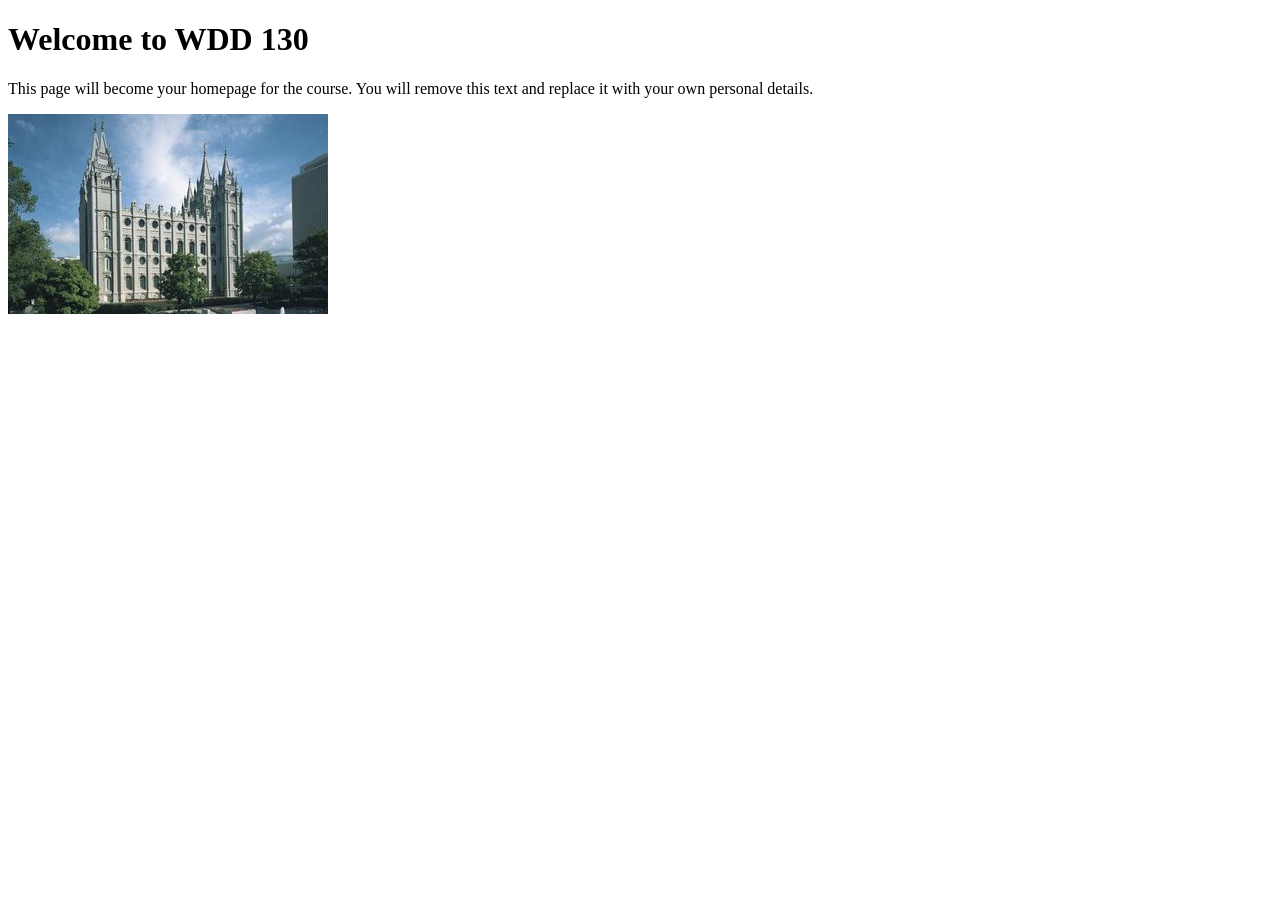
==== index.html @ d3f9e18c "Initial commit" ====
<!DOCTYPE html>
<html lang="en">

<head>
    <meta charset="UTF-8">
    <meta name="viewport" content="width=device-width, initial-scale=1.0">
    <title>WDD 130 | Personal Homepage</title>
</head>

<body>
    <h1>Welcome to WDD 130</h1>
    <p>This page will become your homepage for the course. You will remove this text and replace it with your own personal details.</p>

    <img src="images/salt-lake-temple.jpg" alt="The Salt Lake Temple.">
</body>

</html>
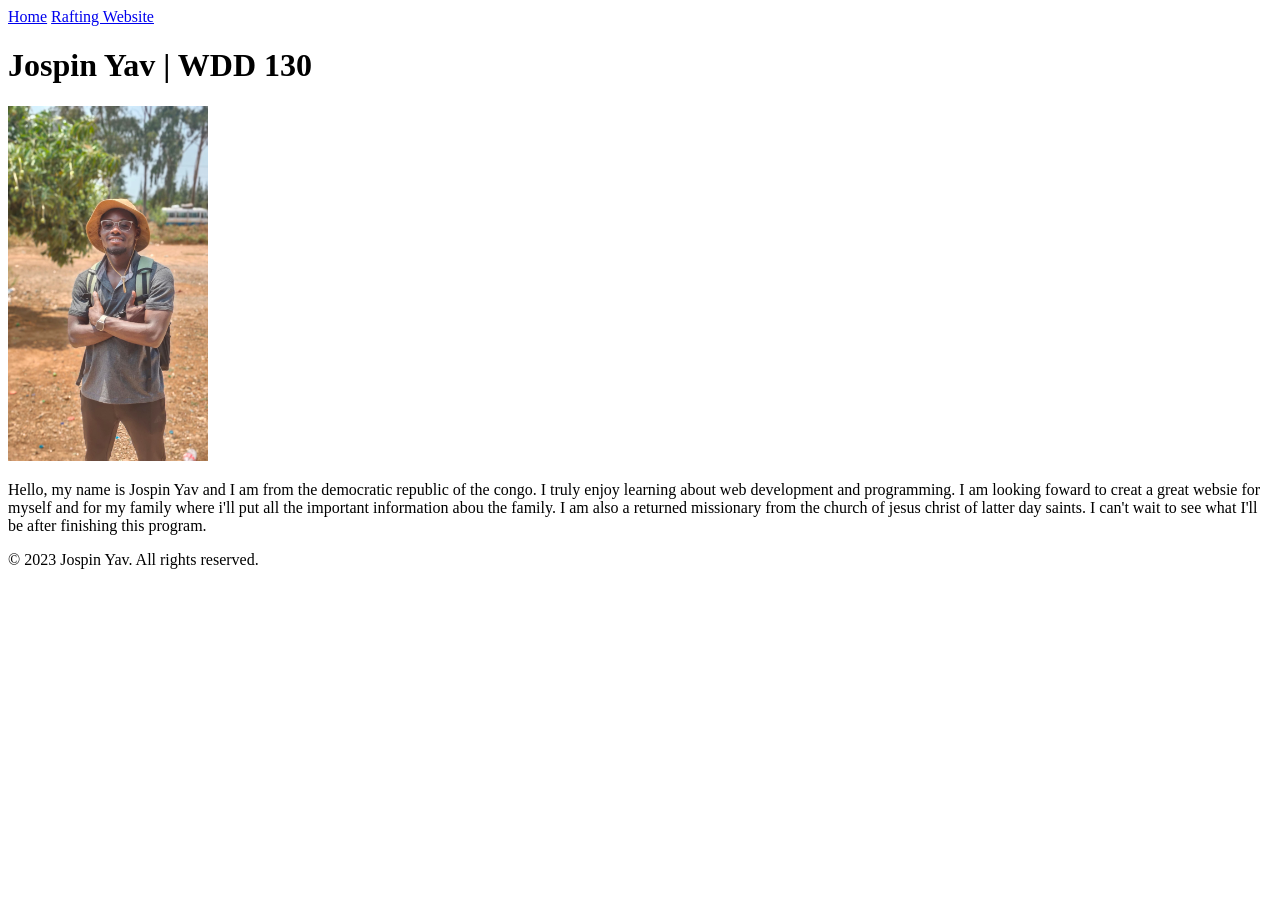
==== commit af5f27d2: "I completed the W01 Homepage assignment" ====
--- a/index.html
+++ b/index.html
@@ -4,14 +4,24 @@
 <head>
     <meta charset="UTF-8">
     <meta name="viewport" content="width=device-width, initial-scale=1.0">
-    <title>WDD 130 | Personal Homepage</title>
+    <title>Jospin Yav | WDD 130</title>
 </head>
-
-<body>
-    <h1>Welcome to WDD 130</h1>
-    <p>This page will become your homepage for the course. You will remove this text and replace it with your own personal details.</p>
-
-    <img src="images/salt-lake-temple.jpg" alt="The Salt Lake Temple.">
+ <body>
+    <header>
+        <nav>
+            <a href="#">Home</a>
+            <a href="wwr/"> Rafting Website</a>
+        </nav>
+    </header>
+    <main>
+        <h1>Jospin Yav | WDD 130</h1>
+        <img src="images/IMG-20261102-WA0036.jpg" alt="Hello, my name is jospin Yav" width="200">
+    </main>
+    <p>Hello, my name is Jospin Yav and I am from the democratic republic of the congo. I truly enjoy learning about web development and programming. I am looking foward to creat a great websie for myself and for my family where i'll put all the important information abou the family. I am also a returned missionary from the church of jesus christ of latter day saints. I can't wait to see what I'll be after finishing this program.</p>
+<main>
+    <footer>
+        <p>&copy; 2023 Jospin Yav. All rights reserved.</p>
+    </footer>
+</main>
 </body>
-
 </html>
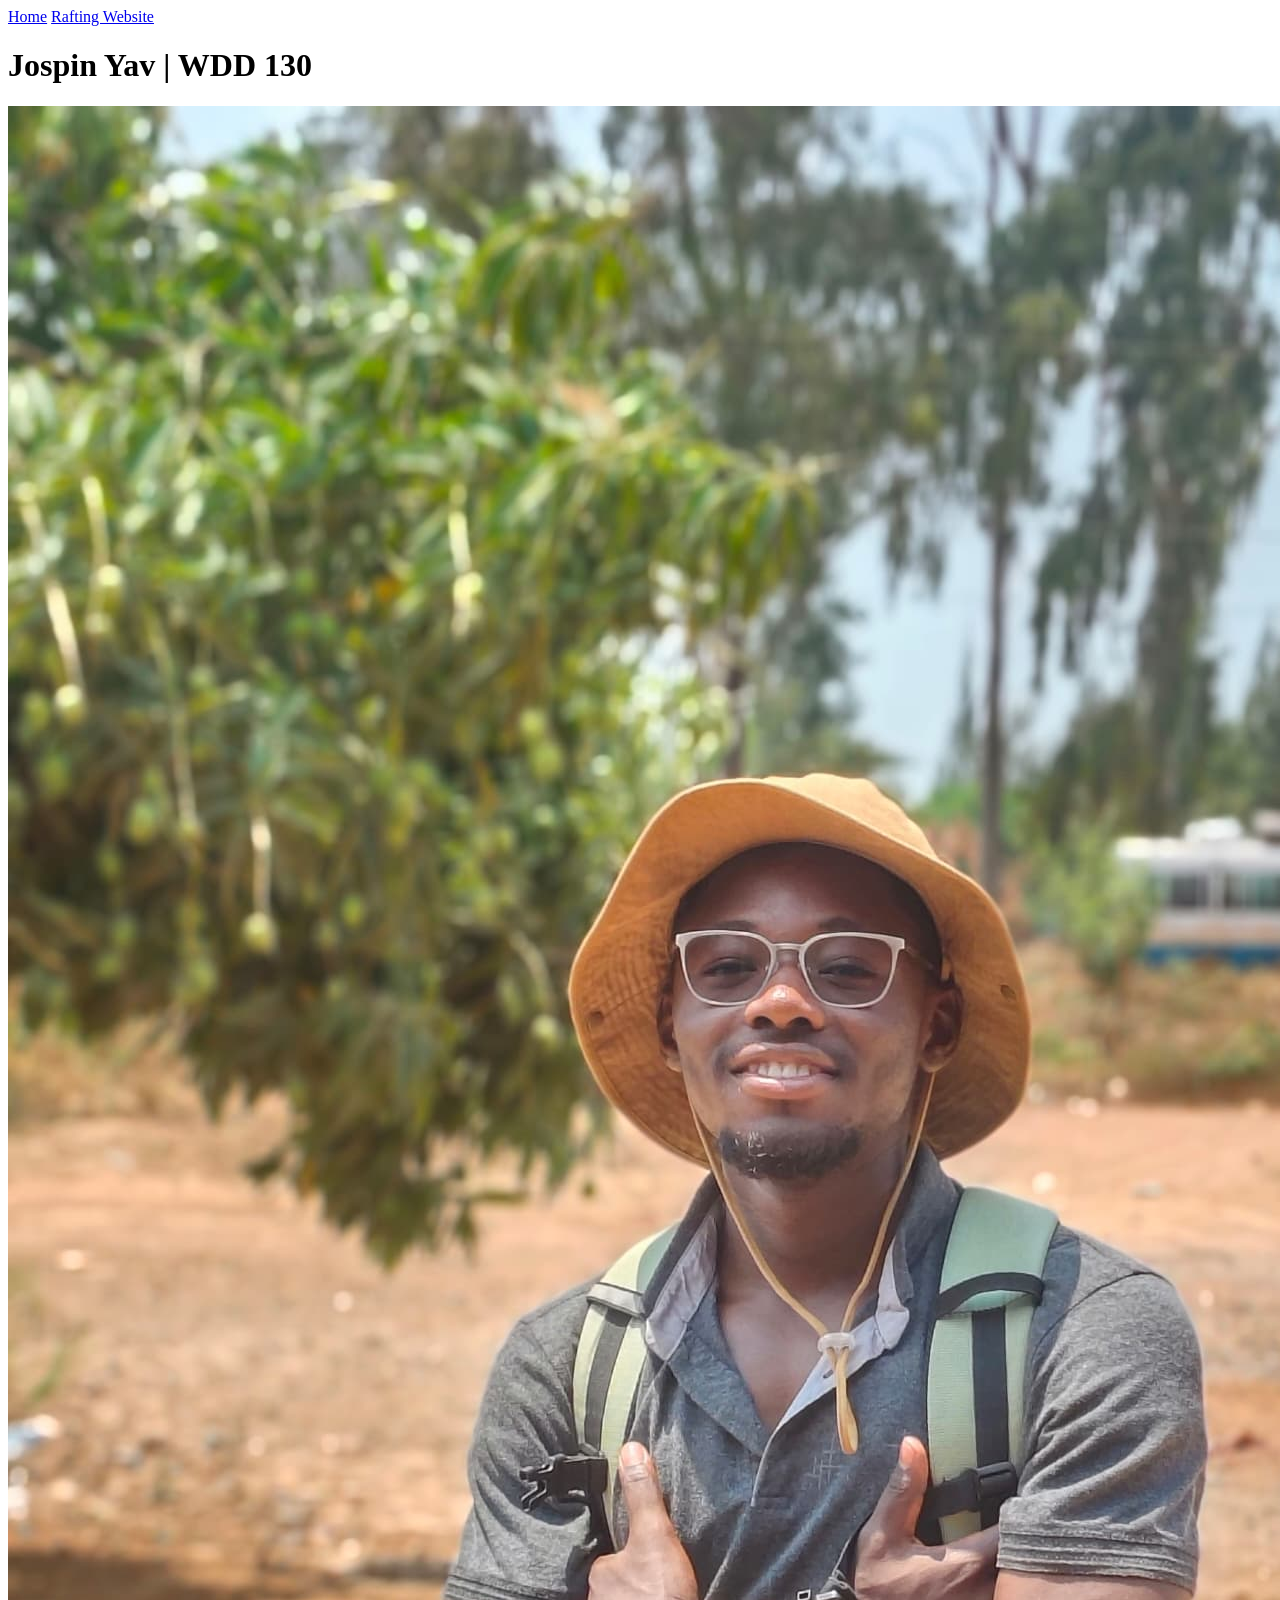
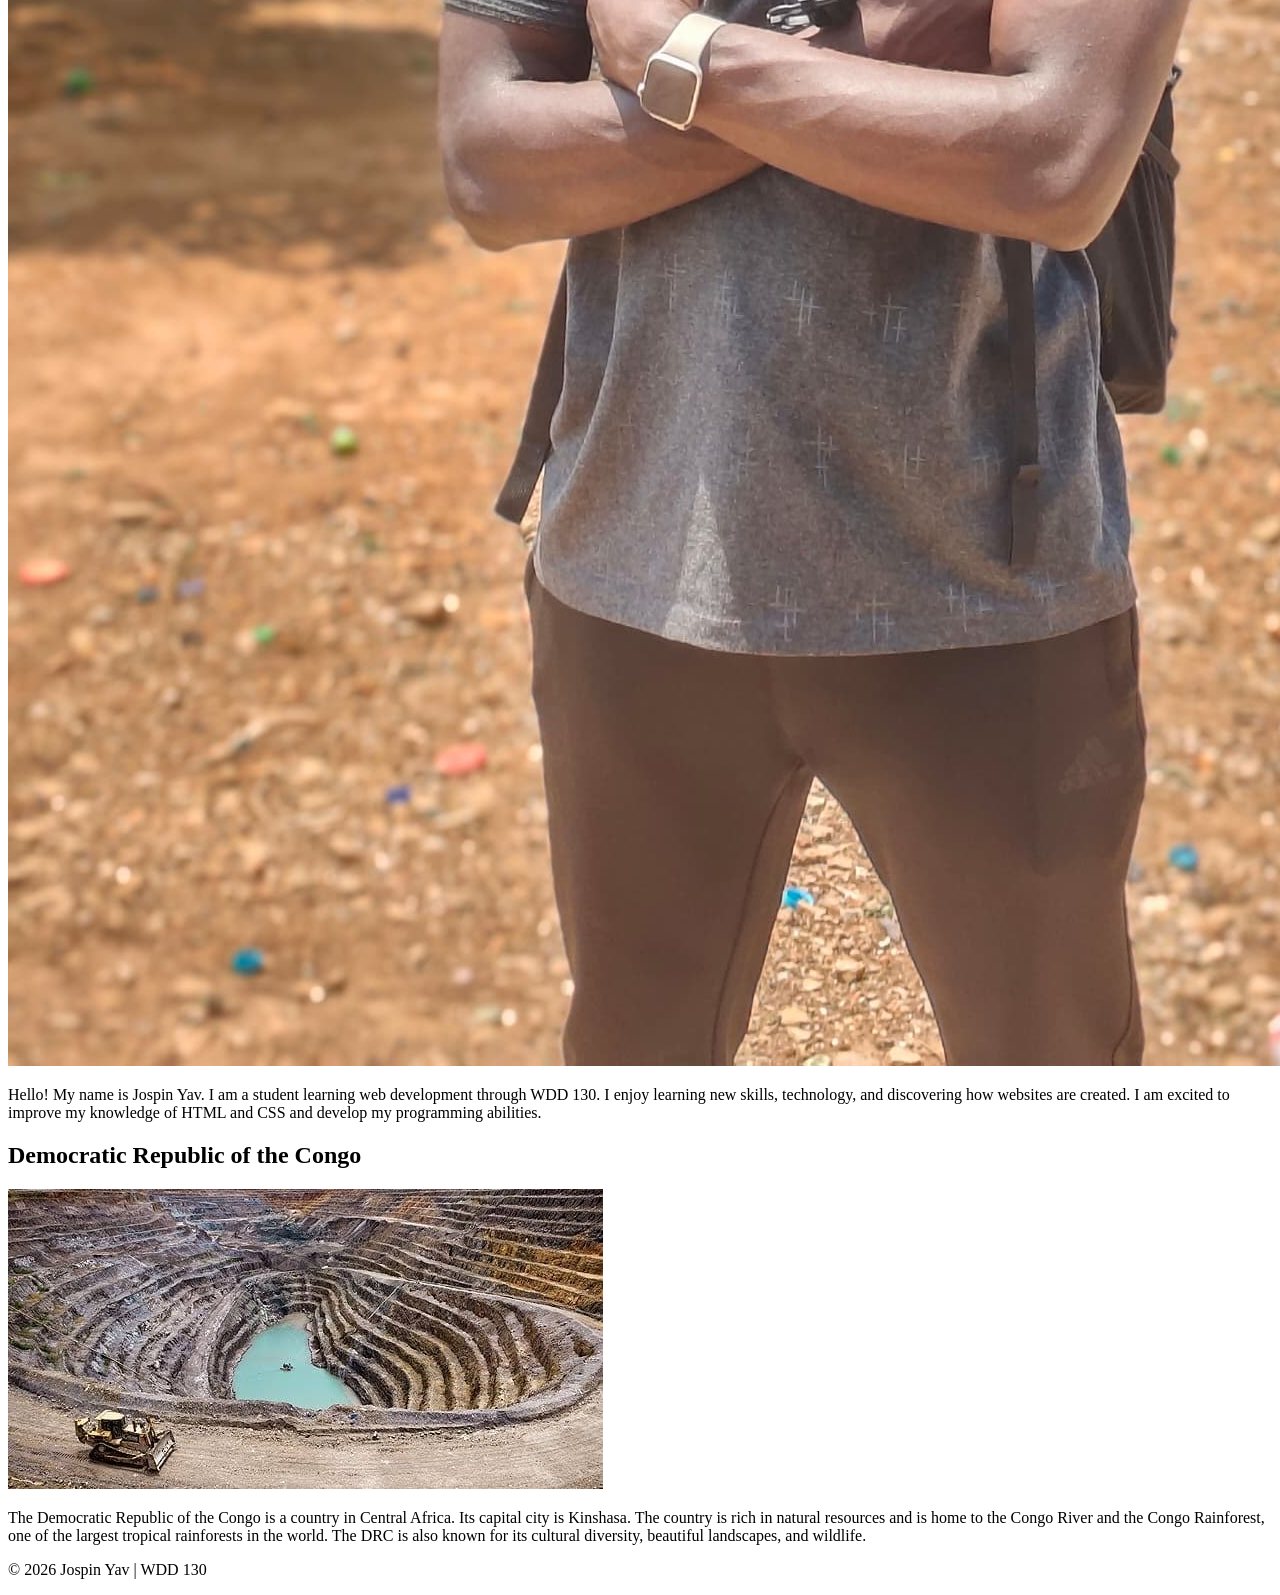
==== commit 379fc165: "I finished the week 2 assignment I'm really happy that i finished it." ====
--- a/index.html
+++ b/index.html
@@ -1,27 +1,64 @@
+
 <!DOCTYPE html>
 <html lang="en">
 
 <head>
     <meta charset="UTF-8">
     <meta name="viewport" content="width=device-width, initial-scale=1.0">
+
     <title>Jospin Yav | WDD 130</title>
+
+    <meta name="description" content="Welcome to the WDD 130 homepage of Jospin Yav. This website showcases my web development learning and my interest in the Democratic Republic of the Congo.">
+
+    <meta name="author" content="Jospin Yav">
+
+    <link rel="stylesheet" href="styles/styles.css">
 </head>
- <body>
+
+<body>
+
     <header>
         <nav>
-            <a href="#">Home</a>
-            <a href="wwr/"> Rafting Website</a>
+            <a href="index.html">Home</a>
+            <a href="wwr/">Rafting Website</a>
         </nav>
     </header>
+
     <main>
         <h1>Jospin Yav | WDD 130</h1>
-        <img src="images/IMG-20261102-WA0036.jpg" alt="Hello, my name is jospin Yav" width="200">
+
+        <img src="images/IMG-20261102-WA0036.jpg"
+             alt="A photograph of Jospin Yav">
+
+        <p>
+            Hello! My name is Jospin Yav. I am a student learning web development
+            through WDD 130. I enjoy learning new skills, technology, and
+            discovering how websites are created. I am excited to improve my
+            knowledge of HTML and CSS and develop my programming abilities.
+        </p>
+
     </main>
-    <p>Hello, my name is Jospin Yav and I am from the democratic republic of the congo. I truly enjoy learning about web development and programming. I am looking foward to creat a great websie for myself and for my family where i'll put all the important information abou the family. I am also a returned missionary from the church of jesus christ of latter day saints. I can't wait to see what I'll be after finishing this program.</p>
-<main>
+
+    <aside>
+        <h2>Democratic Republic of the Congo</h2>
+
+        <img src="images.jpeg"
+             alt="Landscape representing the Democratic Republic of the Congo">
+
+        <p>
+            The Democratic Republic of the Congo is a country in Central Africa.
+            Its capital city is Kinshasa. The country is rich in natural resources
+            and is home to the Congo River and the Congo Rainforest, one of the
+            largest tropical rainforests in the world. The DRC is also known for
+            its cultural diversity, beautiful landscapes, and wildlife.
+        </p>
+    </aside>
+
     <footer>
-        <p>&copy; 2023 Jospin Yav. All rights reserved.</p>
+        <p>© 2026 Jospin Yav | WDD 130</p>
     </footer>
-</main>
+
 </body>
+
 </html>
+
